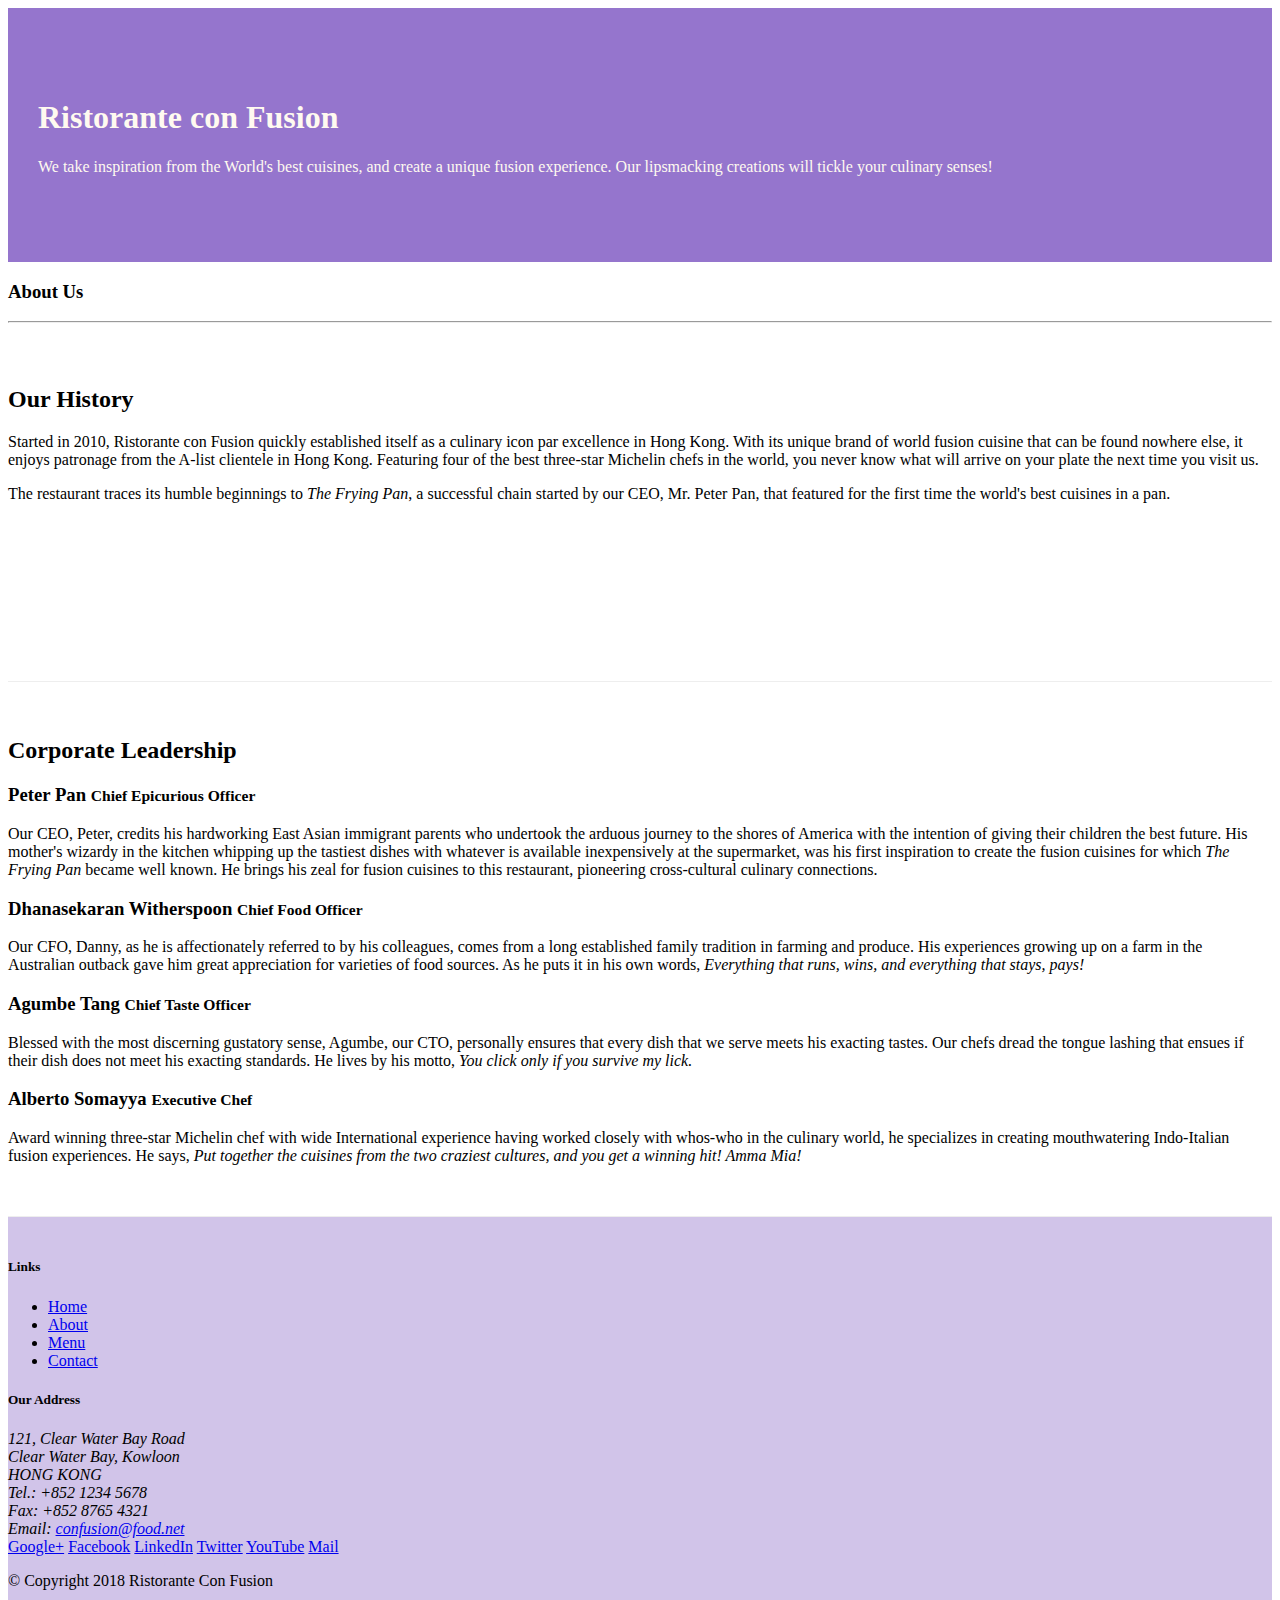
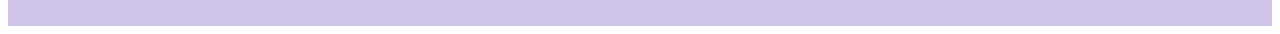
==== aboutus.html @ e60778a4 "Aboutus.html" ====
<!DOCTYPE html>
<html lang="en">

<head>

     <!-- Required meta tags always come first -->
     <meta charset="utf-8">
     <meta name="viewport" content="width=device-width, initial-scale=1, shrink-to-fit=no">
     <meta http-equiv="x-ua-compatible" content="ie=edge">
 
     <!-- Bootstrap CSS -->
     <link rel="stylesheet" href="node_modules/bootstrap/dist/css/bootstrap.min.css">
     <link rel="stylesheet" href="css/styles.css">

    <title>Ristorante Con Fusion: About Us</title>

</head>

<body>

    <header class="jumbotron">
        <div class="container">
            <div class="row row-header">
                <div class="col-12 col-sm-6">
                    <h1>Ristorante con Fusion</h1>
                    <p>We take inspiration from the World's best cuisines, and create a unique fusion experience. Our lipsmacking creations will tickle your culinary senses!</p>
                </div>
                <div class="col-12 col-sm">
                </div>
            </div>
        </div>
    </header>

    <div class="container">
        <div class="row">
            <div>
               <h3>About Us</h3>
               <hr>
            </div>
        </div>

        <div class="row row-content">
            <div class="col-12 col-sm-6">
                <h2>Our History</h2>
                <p>Started in 2010, Ristorante con Fusion quickly established itself as a culinary icon par excellence in Hong Kong. With its unique brand of world fusion cuisine that can be found nowhere else, it enjoys patronage from the A-list clientele in Hong Kong.  Featuring four of the best three-star Michelin chefs in the world, you never know what will arrive on your plate the next time you visit us.</p>
                <p>The restaurant traces its humble beginnings to <em>The Frying Pan</em>, a successful chain started by our CEO, Mr. Peter Pan, that featured for the first time the world's best cuisines in a pan.</p>
            </div>
            <div>
            </div>
        </div>


        <div class="row row-content">
            <div class="col-12 col-sm-12">
                <h2>Corporate Leadership</h2>
                <h3>Peter Pan <small>Chief Epicurious Officer</small></h3>
                <p class="d-none d-sm-block">Our CEO, Peter, credits his hardworking East Asian immigrant parents who undertook the arduous journey to the shores of America with the intention of giving their children the best future. His mother's wizardy in the kitchen whipping up the tastiest dishes with whatever is available inexpensively at the supermarket, was his first inspiration to create the fusion cuisines for which <em>The Frying Pan</em> became well known. He brings his zeal for fusion cuisines to this restaurant, pioneering cross-cultural culinary connections.</p>
                <h3>Dhanasekaran Witherspoon <small>Chief Food Officer</small></h3>
                <p class="d-none d-sm-block">Our CFO, Danny, as he is affectionately referred to by his colleagues, comes from a long established family tradition in farming and produce. His experiences growing up on a farm in the Australian outback gave him great appreciation for varieties of food sources. As he puts it in his own words, <em>Everything that runs, wins, and everything that stays, pays!</em></p>
                <h3>Agumbe Tang <small>Chief Taste Officer</small></h3>
                <p class="d-none d-sm-block">Blessed with the most discerning gustatory sense, Agumbe, our CTO, personally ensures that every dish that we serve meets his exacting tastes. Our chefs dread the tongue lashing that ensues if their dish does not meet his exacting standards. He lives by his motto, <em>You click only if you survive my lick.</em></p>
                <h3>Alberto Somayya <small>Executive Chef</small></h3>
                <p class="d-none d-sm-block">Award winning three-star Michelin chef with wide International experience having worked closely with whos-who in the culinary world, he specializes in creating mouthwatering Indo-Italian fusion experiences. He says, <em>Put together the cuisines from the two craziest cultures, and you get a winning hit! Amma Mia!</em></p>
            </div>
       </div>

    </div>

    <footer class="footer">
        <div class="container">
            <div class="row">             
                <div class="col-4 offset-1 col-sm-2">
                    <h5>Links</h5>
                    <ul class="list-unstyled">
                        <li><a href="#">Home</a></li>
                        <li><a href="#">About</a></li>
                        <li><a href="#">Menu</a></li>
                        <li><a href="#">Contact</a></li>
                    </ul>
                </div>
                <div class="col-7 col-sm-5">
                    <h5>Our Address</h5>
                    <address>
		              121, Clear Water Bay Road<br>
		              Clear Water Bay, Kowloon<br>
		              HONG KONG<br>
		              Tel.: +852 1234 5678<br>
		              Fax: +852 8765 4321<br>
		              Email: <a href="mailto:confusion@food.net">confusion@food.net</a>
		           </address>
                </div>
                <div class="col-12 col-sm-4 align-self-center">
                    <div class="text-center">
                        <a href="http://google.com/+">Google+</a>
                        <a href="http://www.facebook.com/profile.php?id=">Facebook</a>
                        <a href="http://www.linkedin.com/in/">LinkedIn</a>
                        <a href="http://twitter.com/">Twitter</a>
                        <a href="http://youtube.com/">YouTube</a>
                        <a href="mailto:">Mail</a>
                    </div>
                </div>
           </div>
           <div class="row justify-content-center">             
                <div class="col-auto">
                    <p>© Copyright 2018 Ristorante Con Fusion</p>
                </div>
           </div>
        </div>
    </footer>
    
<!-- jQuery first, then Popper.js, then Bootstrap JS. -->
<script src="node_modules/jquery/dist/jquery.slim.min.js"></script>
<script src="node_modules/popper.js/dist/umd/popper.min.js"></script>
<script src="node_modules/bootstrap/dist/js/bootstrap.min.js"></script>

</body>

</html>
---- css/styles.css ----
.row-header {
    margin: 0px auto;
    padding: 0px auto;
}

.row-content {
    margin: 0px auto;
    padding: 35px 0px 35px 0px;
    border-bottom: 1px ridge;
    min-height: 280px;
}

.footer {
    background-color: #d1c4e9;
    margin: 0px auto;
    padding: 20px 0px 20px 0px;
}

.jumbotron {
    padding: 70px 30px 70px 30px;
    margin: 0px auto;
    background: #9575cd;
    color: floralwhite;
}

.address {
    margin: 0px;
    color: #0f0f0f;
    font-size: 80%;
}
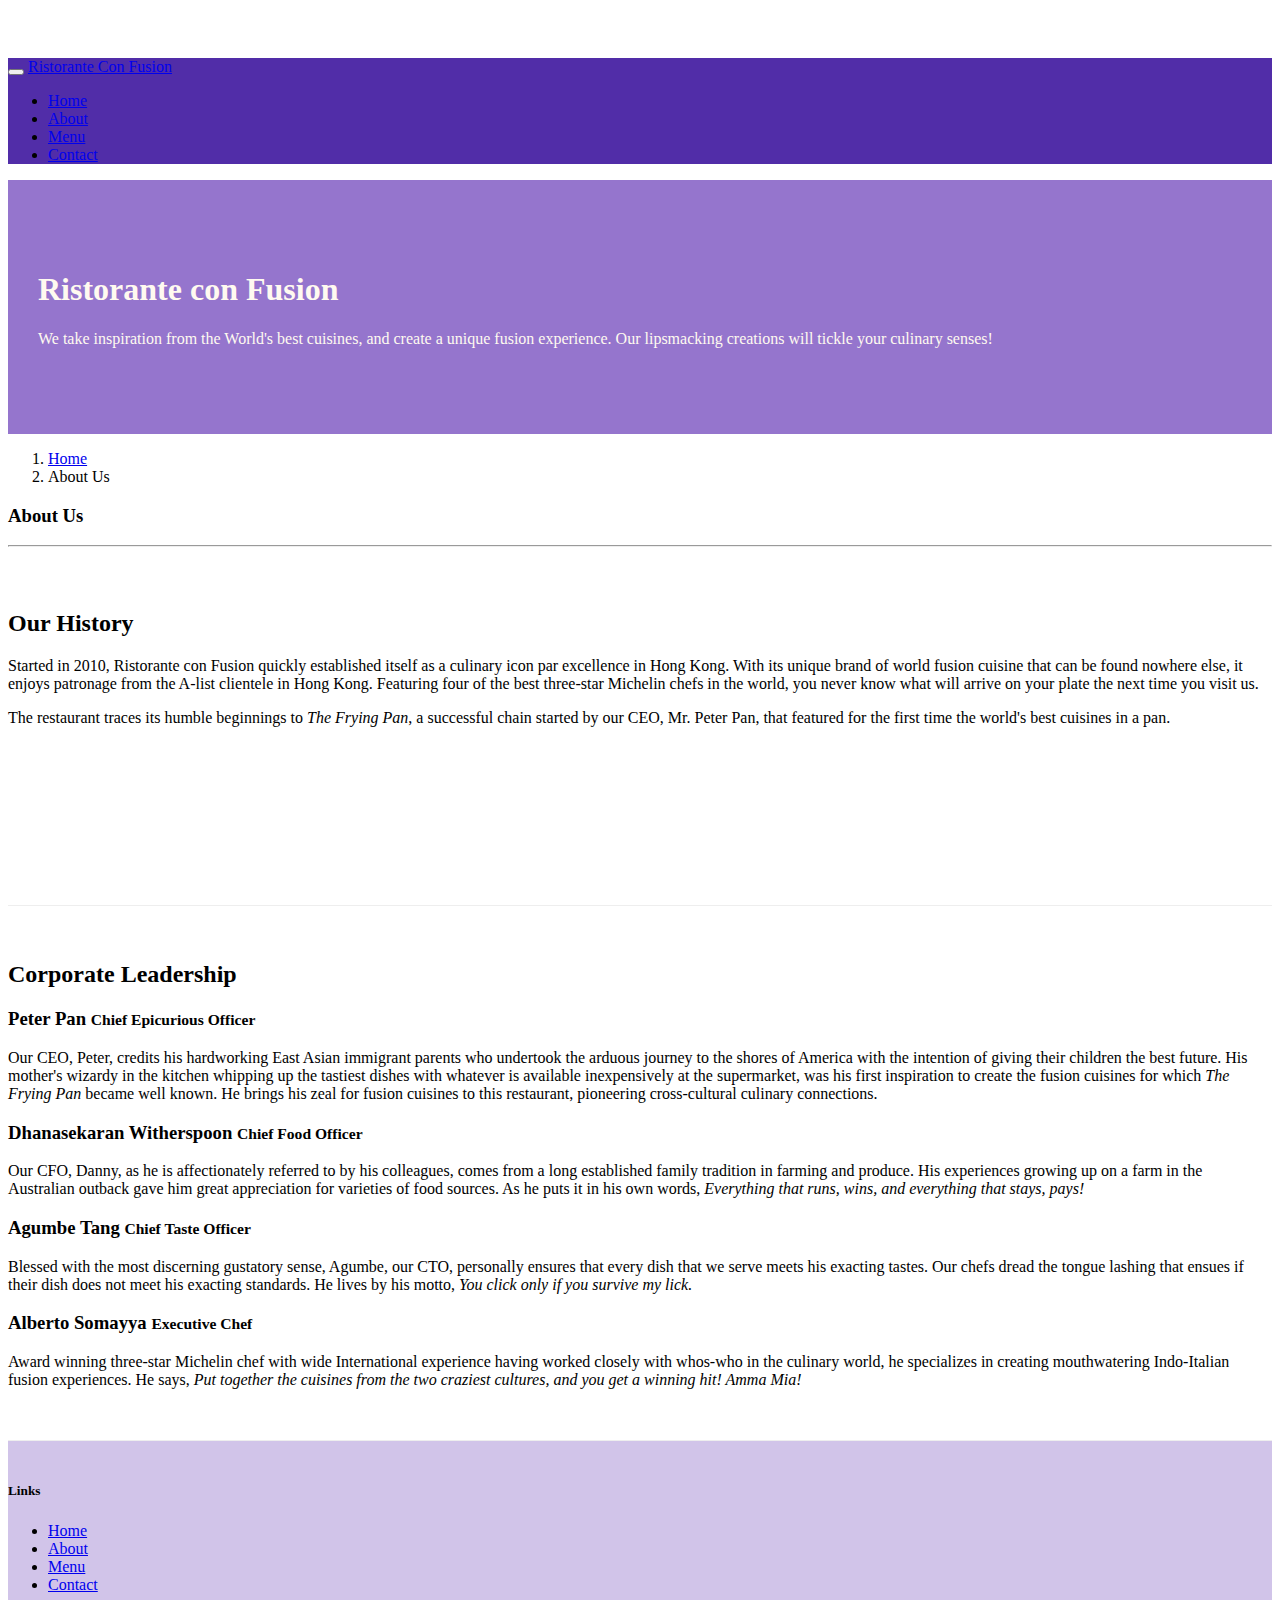
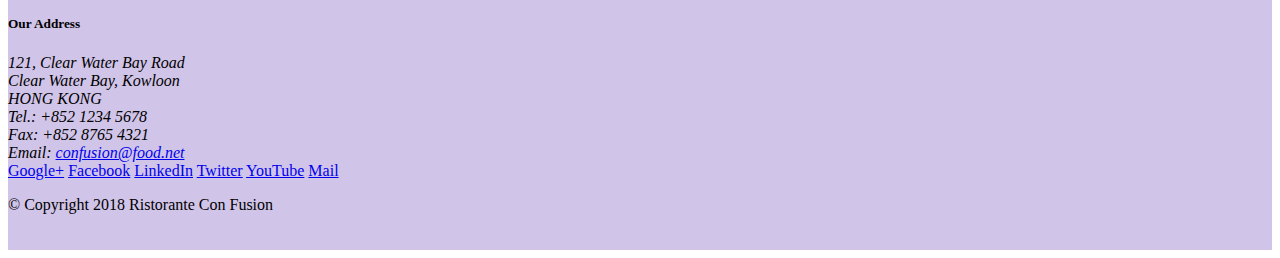
==== commit 557085b1: "Navigation bar and breadcrums" ====
--- a/aboutus.html
+++ b/aboutus.html
@@ -18,6 +18,28 @@
 
 <body>
 
+    <nav class="navbar navbar-dark navbar-expand-sm fixed-top">
+
+        <div class="container">
+
+            <button class="navbar-toggler" type="button" data-toggle="collapse" data-target="#Navbar">
+                <span class="navbar-toggler-icon"></span>
+            </button>
+
+            <a class="navbar-brand mr-auto" href="./index.html">Ristorante Con Fusion</a>
+
+            <div class="collapse navbar-collapse" id="Navbar">
+                <ul class="navbar-nav mr-auto">
+                    <li class="nav-item"><a class="nav-link" href="./index.html">Home</a></li>
+                    <li class="nav-item active"><a class="nav-link" href="#">About</a></li>
+                    <li class="nav-item"><a class="nav-link" href="#">Menu</a></li>
+                    <li class="nav-item"><a class="nav-link" href="#">Contact</a></li>
+                </ul>
+            </div>
+        </div>
+
+    </nav>
+
     <header class="jumbotron">
         <div class="container">
             <div class="row row-header">
@@ -33,7 +55,13 @@
 
     <div class="container">
         <div class="row">
-            <div>
+            <ol class="col-12 breadcrum">
+                <li class="breadcrum-item"><a href="./index.html">Home</a></li>
+                <li class="breadcrum-item active">About Us</li>
+
+            </ol>
+
+            <div class="col-12">
                <h3>About Us</h3>
                <hr>
             </div>
@@ -72,7 +100,7 @@
                 <div class="col-4 offset-1 col-sm-2">
                     <h5>Links</h5>
                     <ul class="list-unstyled">
-                        <li><a href="#">Home</a></li>
+                        <li><a href="./index.html">Home</a></li>
                         <li><a href="#">About</a></li>
                         <li><a href="#">Menu</a></li>
                         <li><a href="#">Contact</a></li>
--- a/css/styles.css
+++ b/css/styles.css
@@ -27,4 +27,12 @@
     margin: 0px;
     color: #0f0f0f;
     font-size: 80%;
+}
+
+body {
+    padding: 50px 0px 0px 0px;
+}
+
+.navbar-dark {
+    background-color: #512da8;
 }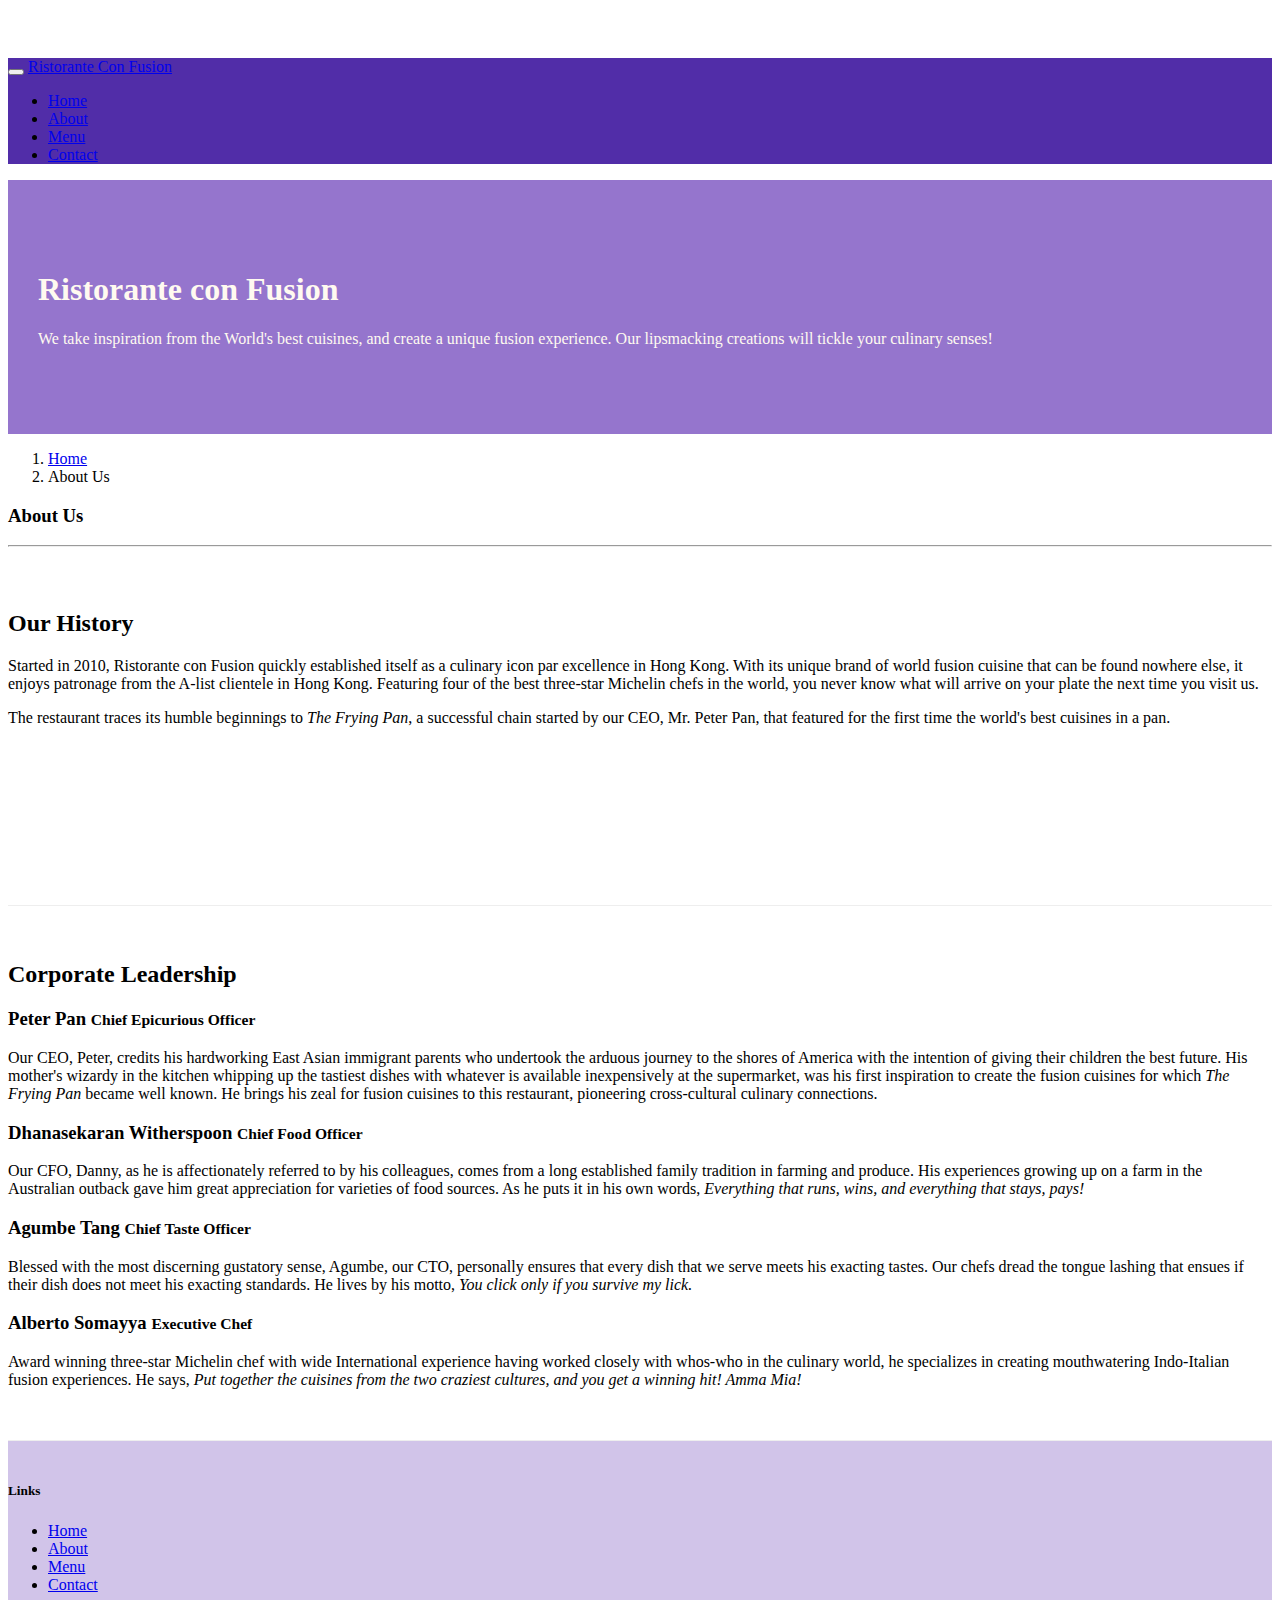
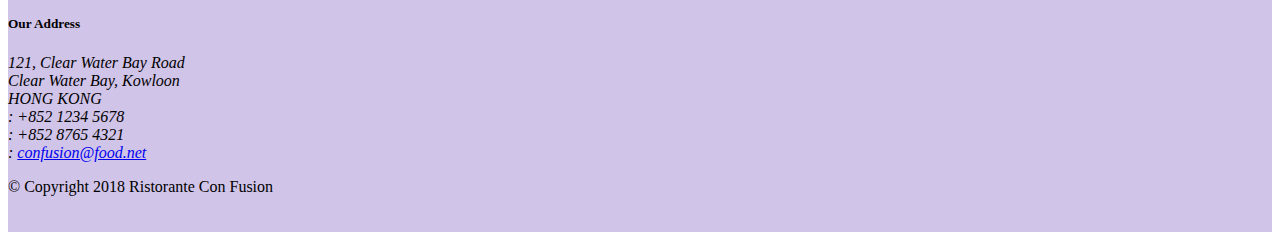
==== commit 09babb76: "Icon fonts" ====
--- a/aboutus.html
+++ b/aboutus.html
@@ -10,6 +10,8 @@
  
      <!-- Bootstrap CSS -->
      <link rel="stylesheet" href="node_modules/bootstrap/dist/css/bootstrap.min.css">
+     <link rel="stylesheet" href="node_modules/font-awesome/css/font-awesome.min.css">
+     <link rel="stylesheet" href="node_modules/bootstrap-social/bootstrap-social.css">
      <link rel="stylesheet" href="css/styles.css">
 
     <title>Ristorante Con Fusion: About Us</title>
@@ -30,10 +32,10 @@
 
             <div class="collapse navbar-collapse" id="Navbar">
                 <ul class="navbar-nav mr-auto">
-                    <li class="nav-item"><a class="nav-link" href="./index.html">Home</a></li>
-                    <li class="nav-item active"><a class="nav-link" href="#">About</a></li>
-                    <li class="nav-item"><a class="nav-link" href="#">Menu</a></li>
-                    <li class="nav-item"><a class="nav-link" href="#">Contact</a></li>
+                    <li class="nav-item"><a class="nav-link" href="./index.html"><span class="fa fa-home fa-lg"></span> Home</a></li>
+                    <li class="nav-item active"><a class="nav-link" href="#"><span class="fa fa-info fa-lg"></span> About</a></li>
+                    <li class="nav-item"><a class="nav-link" href="#"><span class="fa fa-list fa-lg"></span> Menu</a></li>
+                    <li class="nav-item"><a class="nav-link" href="#"><span class="fa fa-address-card fa-lg"></span> Contact</a></li>
                 </ul>
             </div>
         </div>
@@ -55,10 +57,9 @@
 
     <div class="container">
         <div class="row">
-            <ol class="col-12 breadcrum">
-                <li class="breadcrum-item"><a href="./index.html">Home</a></li>
-                <li class="breadcrum-item active">About Us</li>
-
+            <ol class="col-12 breadcrumb">
+                <li class="breadcrumb-item"><a href="./index.html">Home</a></li>
+                <li class="breadcrumb-item active">About Us</li>
             </ol>
 
             <div class="col-12">
@@ -112,19 +113,19 @@
 		              121, Clear Water Bay Road<br>
 		              Clear Water Bay, Kowloon<br>
 		              HONG KONG<br>
-		              Tel.: +852 1234 5678<br>
-		              Fax: +852 8765 4321<br>
-		              Email: <a href="mailto:confusion@food.net">confusion@food.net</a>
+		              <i class="fa fa-phone fa-lg"></i>: +852 1234 5678<br>
+		              <i class="fa fa-fax fa-lg"></i>: +852 8765 4321<br>
+		              <i class="fa fa-envelope fa-lg"></i>: <a href="mailto:confusion@food.net">confusion@food.net</a>
 		           </address>
                 </div>
                 <div class="col-12 col-sm-4 align-self-center">
                     <div class="text-center">
-                        <a href="http://google.com/+">Google+</a>
-                        <a href="http://www.facebook.com/profile.php?id=">Facebook</a>
-                        <a href="http://www.linkedin.com/in/">LinkedIn</a>
-                        <a href="http://twitter.com/">Twitter</a>
-                        <a href="http://youtube.com/">YouTube</a>
-                        <a href="mailto:">Mail</a>
+                        <a class="btn btn-social-icon btn-google" href="http://google.com/+"><i class="fa fa-google-plus fa-lg"></i></a>
+                        <a class="btn btn-social-icon btn-facebook" href="http://www.facebook.com/profile.php?id="><i class="fa fa-facebook fa-lg"></i></a>
+                        <a class="btn btn-social-icon btn-linkedin" href="http://www.linkedin.com/in/"><i class="fa fa-linkedin fa-lg"></i></a>
+                        <a class="btn btn-social-icon btn-twitter" href="http://twitter.com/"><i class="fa fa-twitter fa-lg"></i></a>
+                        <a class="btn btn-social-icon btn-youtube" href="http://youtube.com/"><i class="fa fa-youtube fa-lg"></i></a>
+                        <a class="btn btn-social-icon" href="mailto:"><i class="fa fa-envelope-o fa-lg"></i></a>
                     </div>
                 </div>
            </div>
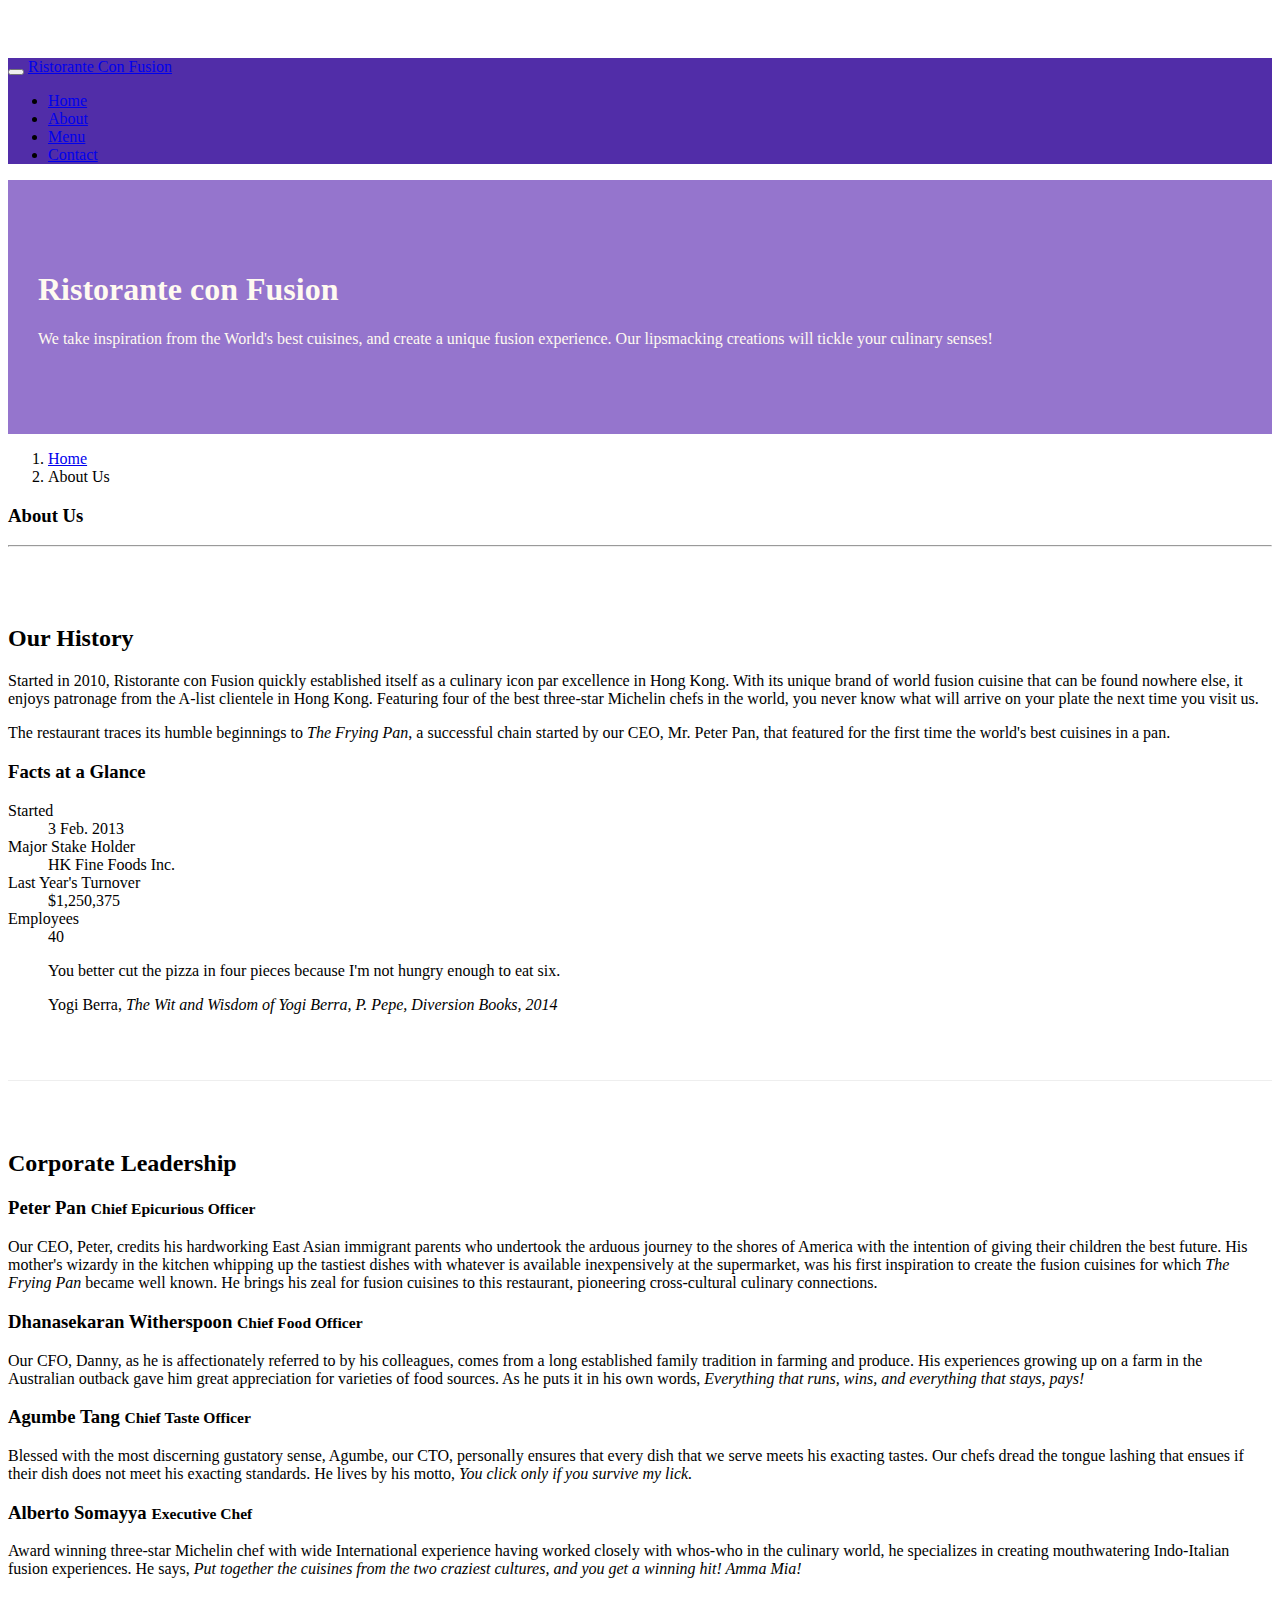
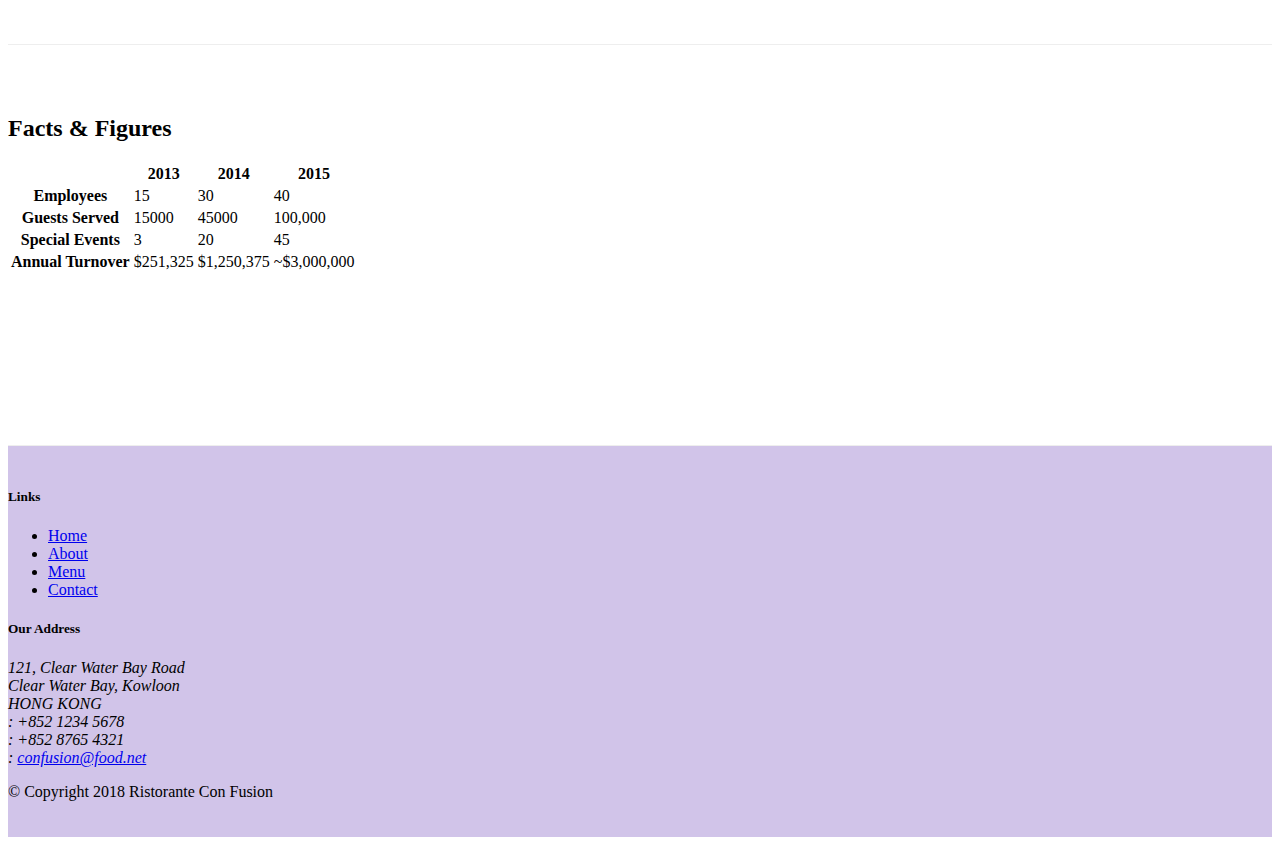
==== commit 43d06a5b: "tables and cards" ====
--- a/aboutus.html
+++ b/aboutus.html
@@ -35,7 +35,7 @@
                     <li class="nav-item"><a class="nav-link" href="./index.html"><span class="fa fa-home fa-lg"></span> Home</a></li>
                     <li class="nav-item active"><a class="nav-link" href="#"><span class="fa fa-info fa-lg"></span> About</a></li>
                     <li class="nav-item"><a class="nav-link" href="#"><span class="fa fa-list fa-lg"></span> Menu</a></li>
-                    <li class="nav-item"><a class="nav-link" href="#"><span class="fa fa-address-card fa-lg"></span> Contact</a></li>
+                    <li class="nav-item"><a class="nav-link" href="./contactus.html"><span class="fa fa-address-card fa-lg"></span> Contact</a></li>
                 </ul>
             </div>
         </div>
@@ -74,7 +74,34 @@
                 <p>Started in 2010, Ristorante con Fusion quickly established itself as a culinary icon par excellence in Hong Kong. With its unique brand of world fusion cuisine that can be found nowhere else, it enjoys patronage from the A-list clientele in Hong Kong.  Featuring four of the best three-star Michelin chefs in the world, you never know what will arrive on your plate the next time you visit us.</p>
                 <p>The restaurant traces its humble beginnings to <em>The Frying Pan</em>, a successful chain started by our CEO, Mr. Peter Pan, that featured for the first time the world's best cuisines in a pan.</p>
             </div>
-            <div>
+            <div class="col-sm">
+                <div class="card">
+                    <h3 class="card-header bg-primary text-white">Facts at a Glance</h3>
+                    <div class="card-body">
+                        <dl class="row">
+                            <dt class="col-6">Started</dt>
+                            <dd class="col-6">3 Feb. 2013</dd>
+                            <dt class="col-6">Major Stake Holder</dt>
+                            <dd class="col-6">HK Fine Foods Inc.</dd>
+                            <dt class="col-6">Last Year's Turnover</dt>
+                            <dd class="col-6">$1,250,375</dd>
+                            <dt class="col-6">Employees</dt>
+                            <dd class="col-6">40</dd>
+                        </dl>
+                    </div>
+                </div>
+            </div>
+            <div class="col-12">
+                <div class="card card-body bg-light">
+                    <blockquote class="blockquote">
+                        <p class="mb-0">You better cut the pizza in four pieces because
+                            I'm not hungry enough to eat six.</p>
+                        <footer class="blockquote-footer">Yogi Berra,
+                            <cite title="Source Title">The Wit and Wisdom of Yogi Berra,
+                            P. Pepe, Diversion Books, 2014</cite>
+                        </footer>
+                    </blockquote>
+                </div>
             </div>
         </div>
 
@@ -93,6 +120,53 @@
             </div>
        </div>
 
+
+       <div class="row row-content">
+            <div class="col-12 col-sm-9">
+                <h2>Facts &amp; Figures</h2>
+                <div class="table-responsive">
+                    <table class="table table-striped">
+                        <thead class="thead-dark">
+                            <tr>
+                                <th>&nbsp;</th>
+                                <th>2013</th>
+                                <th>2014</th>
+                                <th>2015</th>
+                            </tr>
+                        </thead>
+                        <tbody>
+                            <tr>
+                                <th>Employees</th>
+                                <td>15</td>
+                                <td>30</td>
+                                <td>40</td>
+                            </tr>
+                            <tr>
+                                <th>Guests Served</th>
+                                <td>15000</td>
+                                <td>45000</td>
+                                <td>100,000</td>
+                            </tr>
+                            <tr>
+                                <th>Special Events</th>
+                                <td>3</td>
+                                <td>20</td>
+                                <td>45</td>
+                            </tr>
+                            <tr>
+                                <th>Annual Turnover</th>
+                                <td>$251,325</td>
+                                <td>$1,250,375</td>
+                                <td>~$3,000,000</td>
+                            </tr>
+                        </tbody>
+                    </table>
+                </div>
+            </div>
+            <div class="col-12 col-sm-3">
+            </div>
+       </div>
+
     </div>
 
     <footer class="footer">
@@ -104,7 +178,7 @@
                         <li><a href="./index.html">Home</a></li>
                         <li><a href="#">About</a></li>
                         <li><a href="#">Menu</a></li>
-                        <li><a href="#">Contact</a></li>
+                        <li><a href="./contactus.html">Contact</a></li>
                     </ul>
                 </div>
                 <div class="col-7 col-sm-5">
--- a/css/styles.css
+++ b/css/styles.css
@@ -5,9 +5,9 @@
 
 .row-content {
     margin: 0px auto;
-    padding: 35px 0px 35px 0px;
+    padding: 50px 0px 50px 0px;
     border-bottom: 1px ridge;
-    min-height: 280px;
+    min-height: 300px;
 }
 
 .footer {
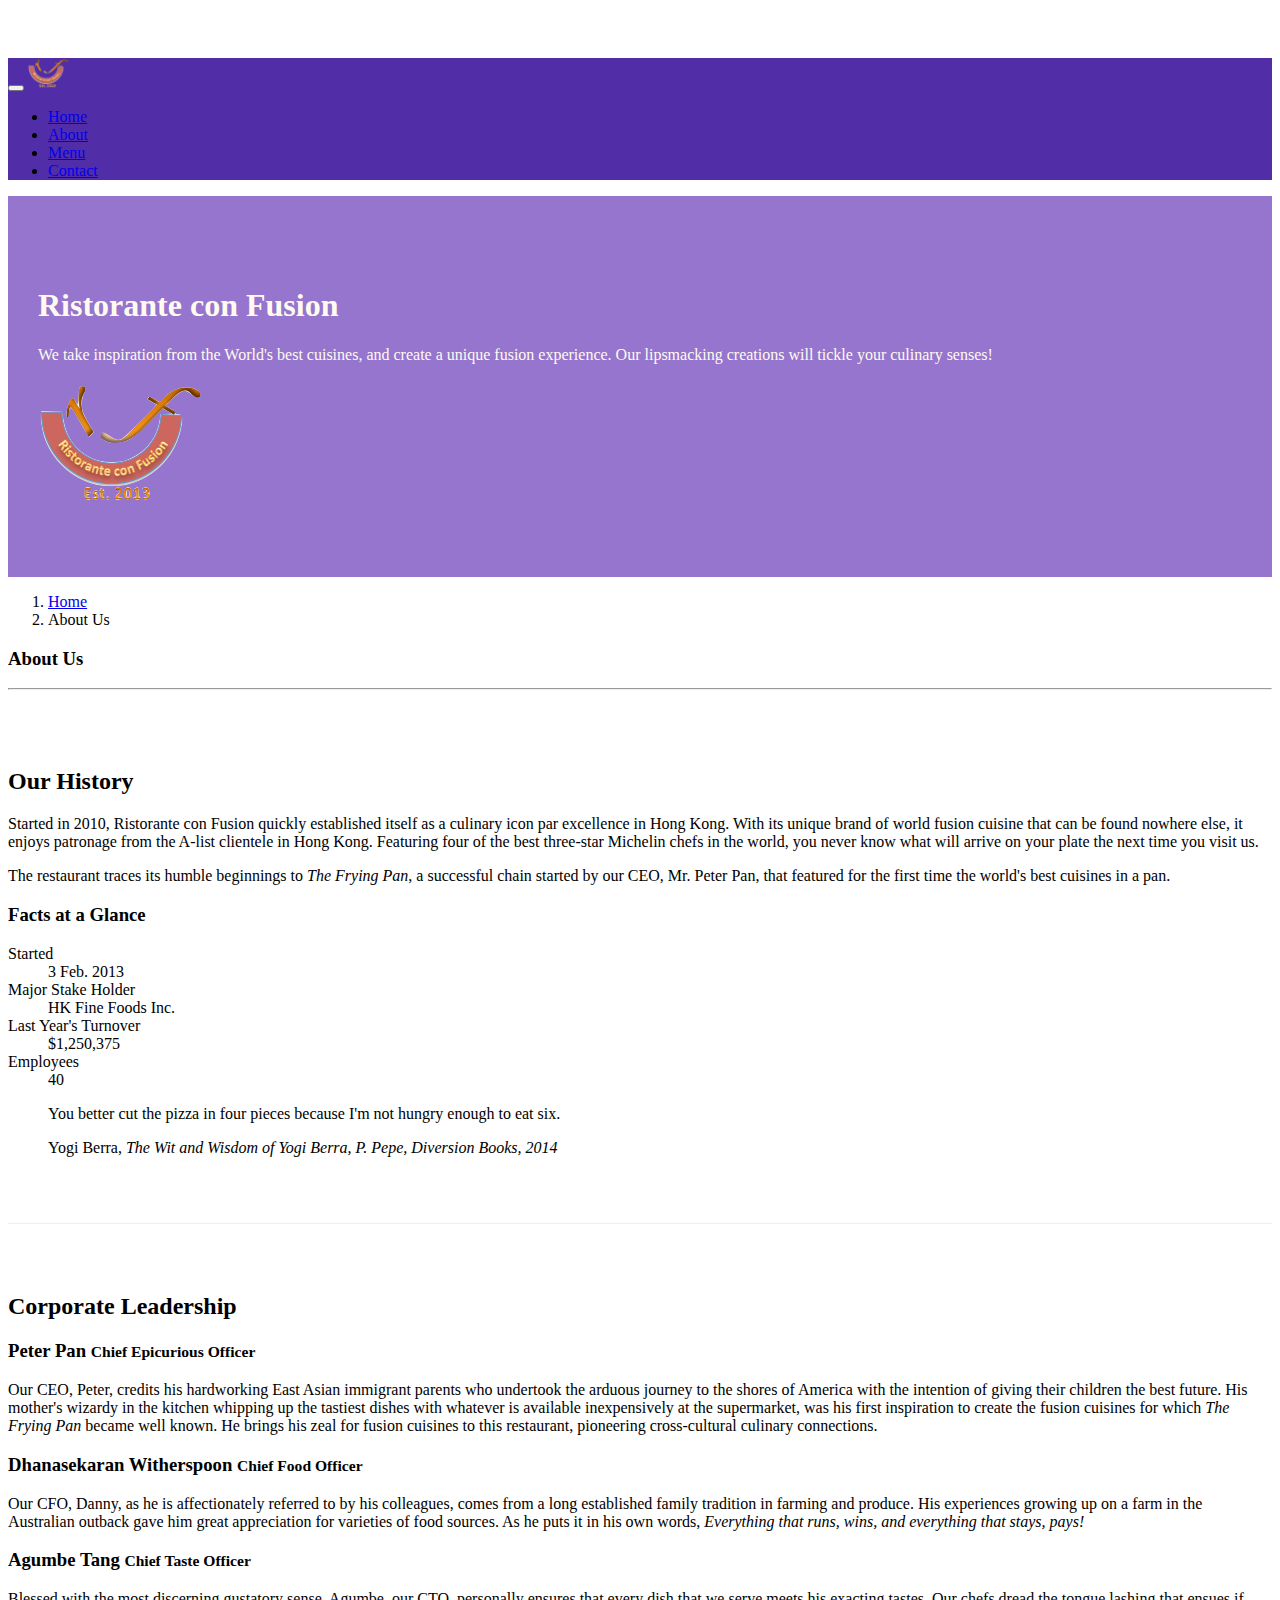
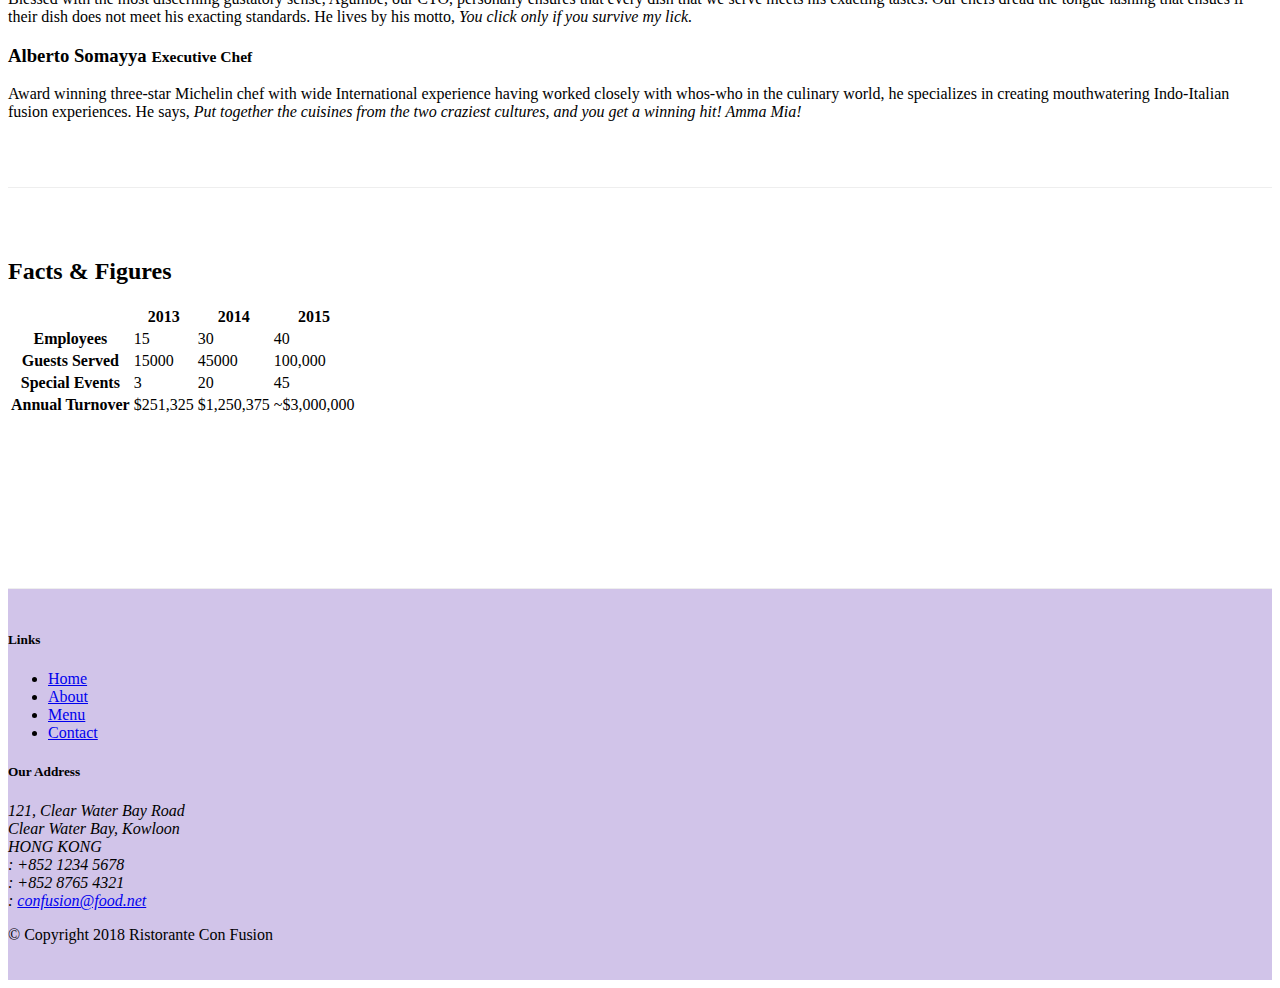
==== commit 23166c37: "images and media" ====
--- a/aboutus.html
+++ b/aboutus.html
@@ -28,7 +28,7 @@
                 <span class="navbar-toggler-icon"></span>
             </button>
 
-            <a class="navbar-brand mr-auto" href="./index.html">Ristorante Con Fusion</a>
+            <a class="navbar-brand mr-auto" href="./index.html"><img src="img/logo.png" height="30" width="41"></a>
 
             <div class="collapse navbar-collapse" id="Navbar">
                 <ul class="navbar-nav mr-auto">
@@ -49,7 +49,8 @@
                     <h1>Ristorante con Fusion</h1>
                     <p>We take inspiration from the World's best cuisines, and create a unique fusion experience. Our lipsmacking creations will tickle your culinary senses!</p>
                 </div>
-                <div class="col-12 col-sm">
+                <div class="col-12 col-sm align-self-center">
+                    <img src="img/logo.png" class="img-fluid">
                 </div>
             </div>
         </div>
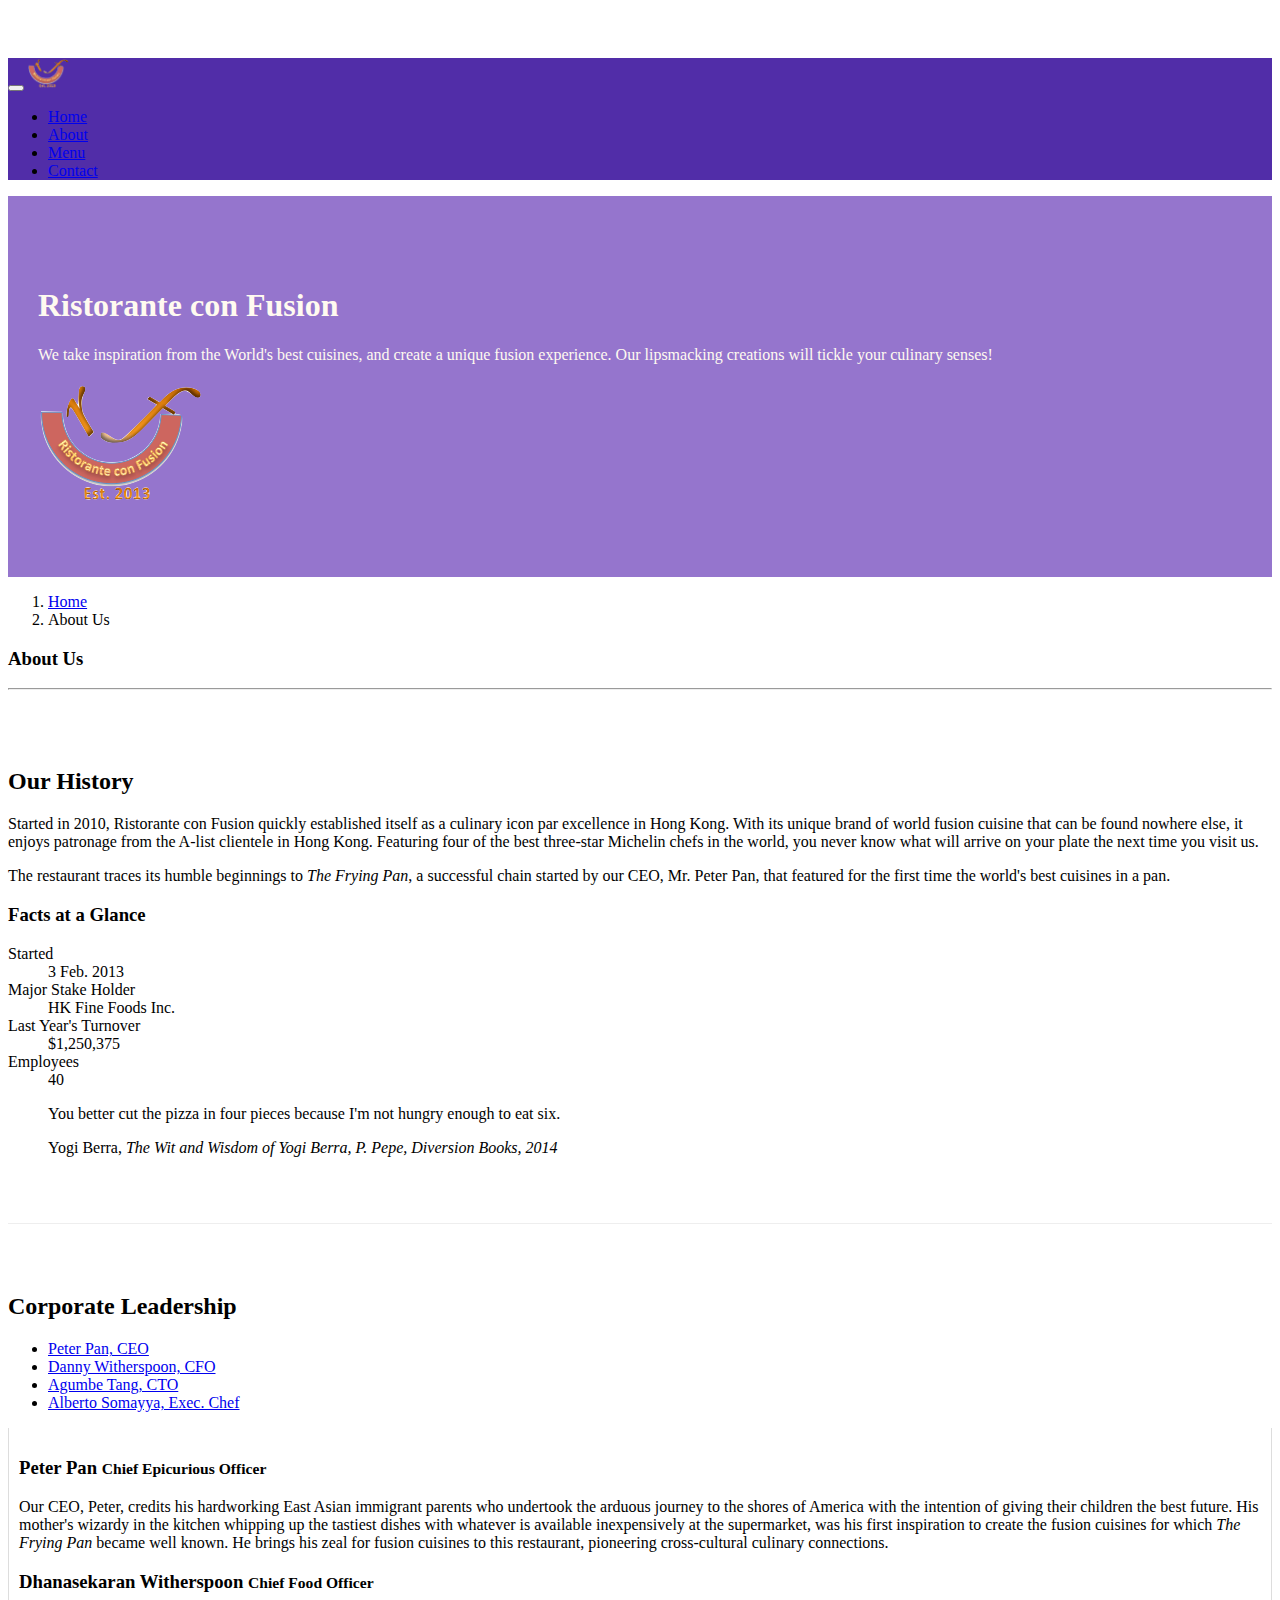
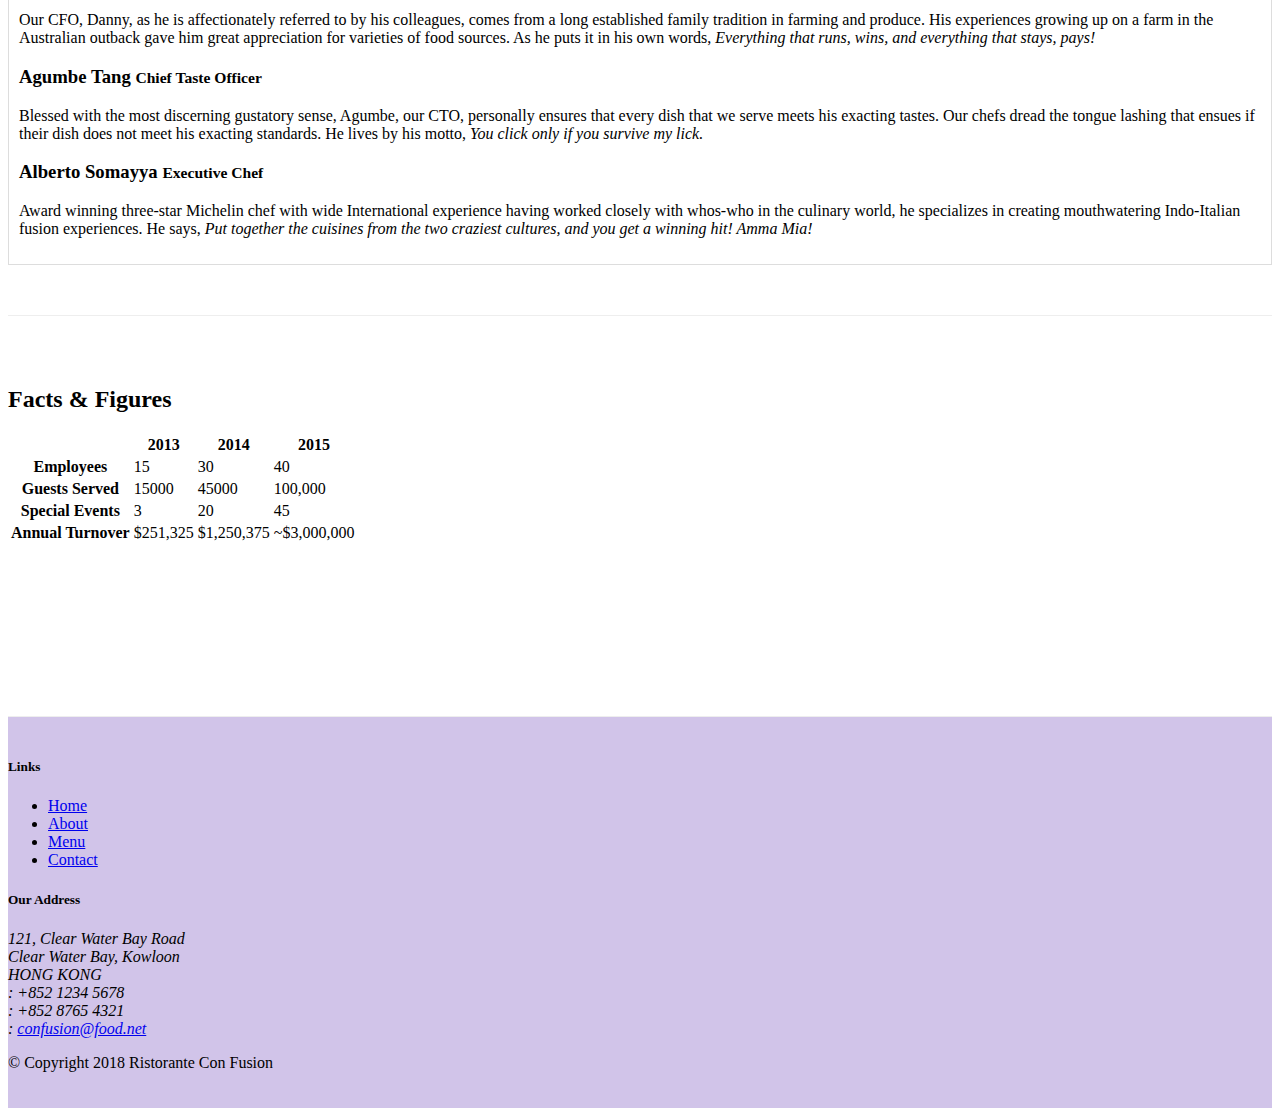
==== commit 7ca2c5c4: "tabs" ====
--- a/aboutus.html
+++ b/aboutus.html
@@ -110,14 +110,49 @@
         <div class="row row-content">
             <div class="col-12 col-sm-12">
                 <h2>Corporate Leadership</h2>
-                <h3>Peter Pan <small>Chief Epicurious Officer</small></h3>
-                <p class="d-none d-sm-block">Our CEO, Peter, credits his hardworking East Asian immigrant parents who undertook the arduous journey to the shores of America with the intention of giving their children the best future. His mother's wizardy in the kitchen whipping up the tastiest dishes with whatever is available inexpensively at the supermarket, was his first inspiration to create the fusion cuisines for which <em>The Frying Pan</em> became well known. He brings his zeal for fusion cuisines to this restaurant, pioneering cross-cultural culinary connections.</p>
-                <h3>Dhanasekaran Witherspoon <small>Chief Food Officer</small></h3>
-                <p class="d-none d-sm-block">Our CFO, Danny, as he is affectionately referred to by his colleagues, comes from a long established family tradition in farming and produce. His experiences growing up on a farm in the Australian outback gave him great appreciation for varieties of food sources. As he puts it in his own words, <em>Everything that runs, wins, and everything that stays, pays!</em></p>
-                <h3>Agumbe Tang <small>Chief Taste Officer</small></h3>
-                <p class="d-none d-sm-block">Blessed with the most discerning gustatory sense, Agumbe, our CTO, personally ensures that every dish that we serve meets his exacting tastes. Our chefs dread the tongue lashing that ensues if their dish does not meet his exacting standards. He lives by his motto, <em>You click only if you survive my lick.</em></p>
-                <h3>Alberto Somayya <small>Executive Chef</small></h3>
-                <p class="d-none d-sm-block">Award winning three-star Michelin chef with wide International experience having worked closely with whos-who in the culinary world, he specializes in creating mouthwatering Indo-Italian fusion experiences. He says, <em>Put together the cuisines from the two craziest cultures, and you get a winning hit! Amma Mia!</em></p>
+
+                <ul class="nav nav-tabs">
+                    <li class="nav-item">
+                      <a class="nav-link active" href="#peter"
+                        role="tab" data-toggle="tab">Peter Pan, CEO</a>
+                    </li>
+                    <li class="nav-item">
+                      <a class="nav-link" href="#danny" role="tab"
+                        data-toggle="tab">Danny Witherspoon, CFO</a>
+                    </li>
+                    <li class="nav-item">
+                      <a class="nav-link" href="#agumbe"role="tab"
+                        data-toggle="tab">Agumbe Tang, CTO</a>
+                    </li>
+                    <li class="nav-item">
+                      <a class="nav-link" href="#alberto" role="tab"
+                        data-toggle="tab">Alberto Somayya, Exec. Chef</a>
+                    </li>
+                </ul>
+
+                <div class="tab-content">
+
+                    <div role="tabpanel" class="tab-pane fade show active" id="peter">
+                      <h3>Peter Pan <small>Chief Epicurious Officer</small></h3>
+                      <p class="d-none d-sm-block">Our CEO, Peter, credits his hardworking East Asian immigrant parents who undertook the arduous journey to the shores of America with the intention of giving their children the best future. His mother's wizardy in the kitchen whipping up the tastiest dishes with whatever is available inexpensively at the supermarket, was his first inspiration to create the fusion cuisines for which <em>The Frying Pan</em> became well known. He brings his zeal for fusion cuisines to this restaurant, pioneering cross-cultural culinary connections.</p>
+                    </div>
+
+                    <div role="tabpanel" class="tab-pane fade" id="danny">
+                       <h3>Dhanasekaran Witherspoon <small>Chief Food Officer</small></h3>
+                       <p class="d-none d-sm-block">Our CFO, Danny, as he is affectionately referred to by his colleagues, comes from a long established family tradition in farming and produce. His experiences growing up on a farm in the Australian outback gave him great appreciation for varieties of food sources. As he puts it in his own words, <em>Everything that runs, wins, and everything that stays, pays!</em></p>
+                    </div>
+
+                    <div role="tabpanel" class="tab-pane fade" id="agumbe">
+                       <h3>Agumbe Tang <small>Chief Taste Officer</small></h3>
+                       <p class="d-none d-sm-block">Blessed with the most discerning gustatory sense, Agumbe, our CTO, personally ensures that every dish that we serve meets his exacting tastes. Our chefs dread the tongue lashing that ensues if their dish does not meet his exacting standards. He lives by his motto, <em>You click only if you survive my lick.</em></p>
+                    </div>
+
+                    <div role="tabpanel" class="tab-pane fade" id="alberto">
+                       <h3>Alberto Somayya <small>Executive Chef</small></h3>
+                       <p class="d-none d-sm-block">Award winning three-star Michelin chef with wide International experience having worked closely with whos-who in the culinary world, he specializes in creating mouthwatering Indo-Italian fusion experiences. He says, <em>Put together the cuisines from the two craziest cultures, and you get a winning hit! Amma Mia!</em></p>
+                    </div>
+                   
+                </div>
             </div>
        </div>
 
--- a/css/styles.css
+++ b/css/styles.css
@@ -35,4 +35,15 @@
 
 .navbar-dark {
     background-color: #512da8;
+}
+
+input[type="radio"]{
+    margin: 0 0px 0 10px;
+  }
+
+.tab-content {
+    border-left: 1px solid #ddd;
+    border-right: 1px solid #ddd;
+    border-bottom: 1px solid #ddd;
+    padding: 10px;
 }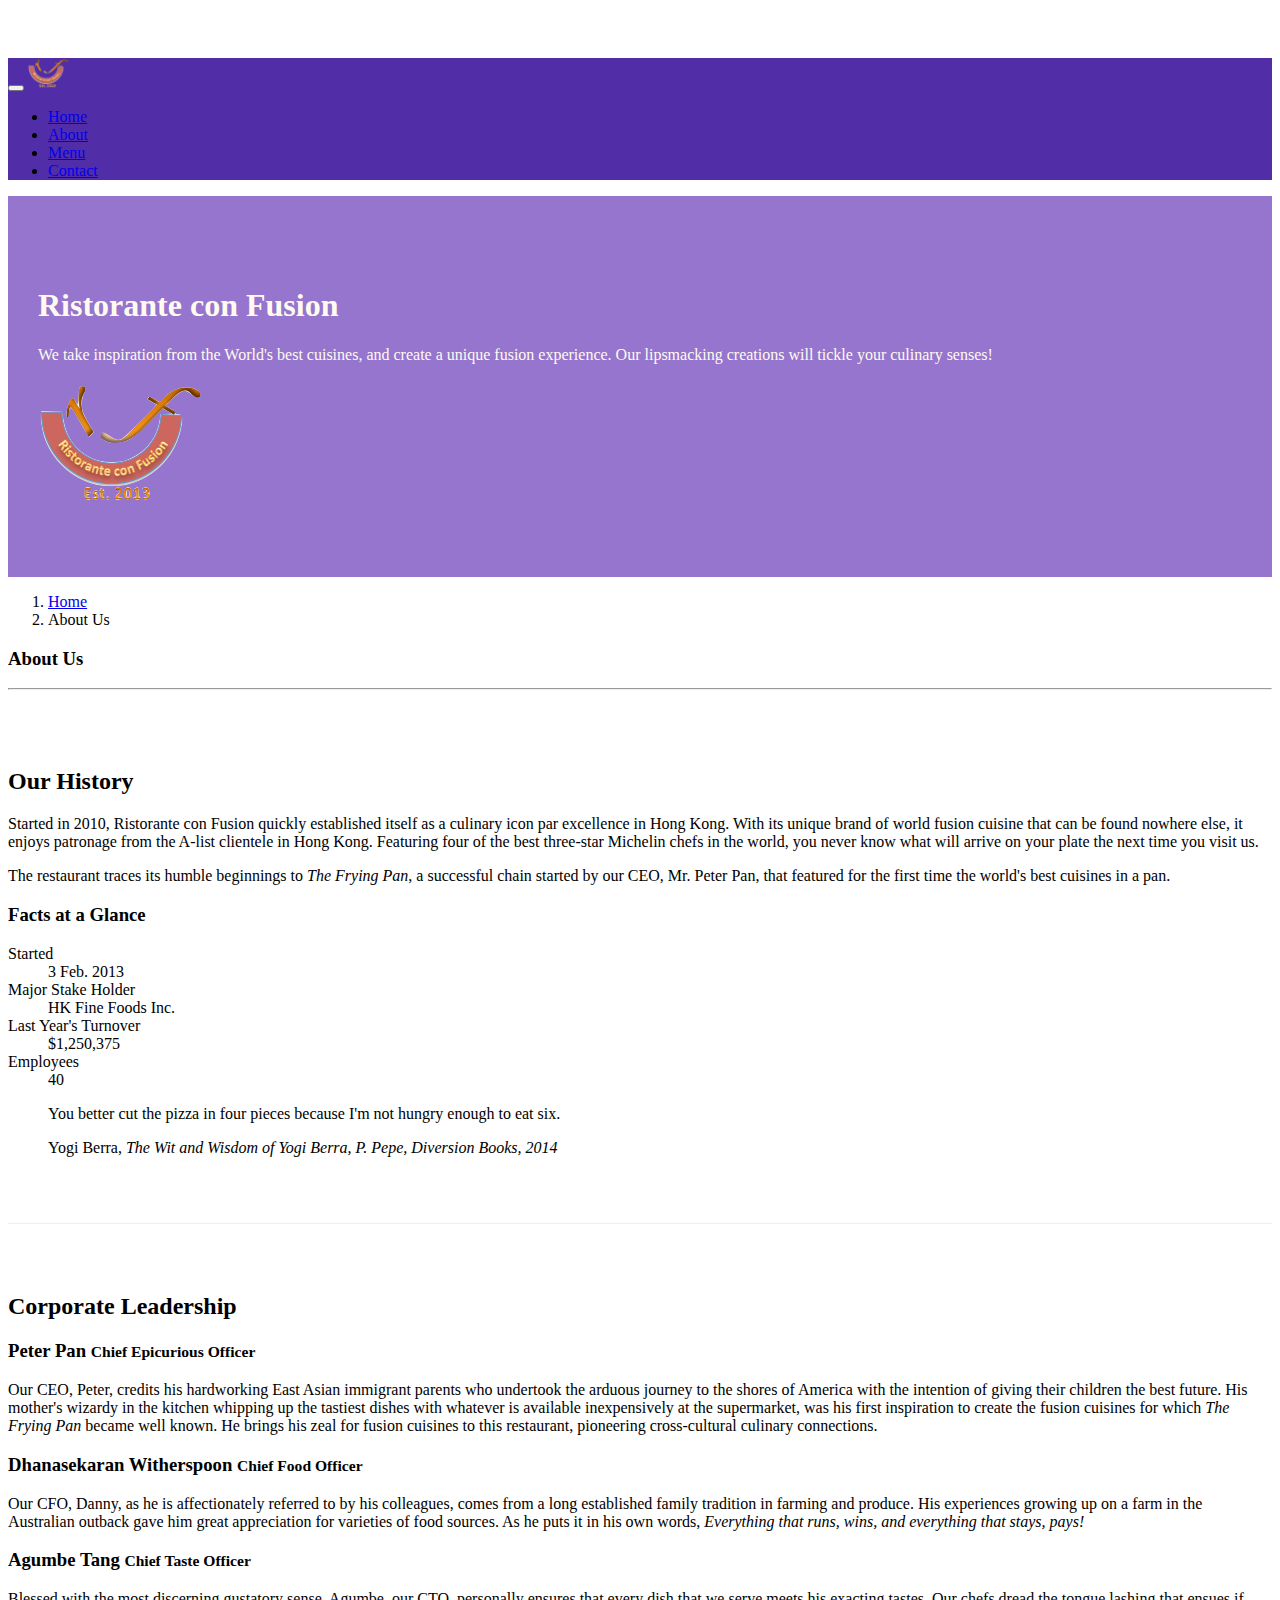
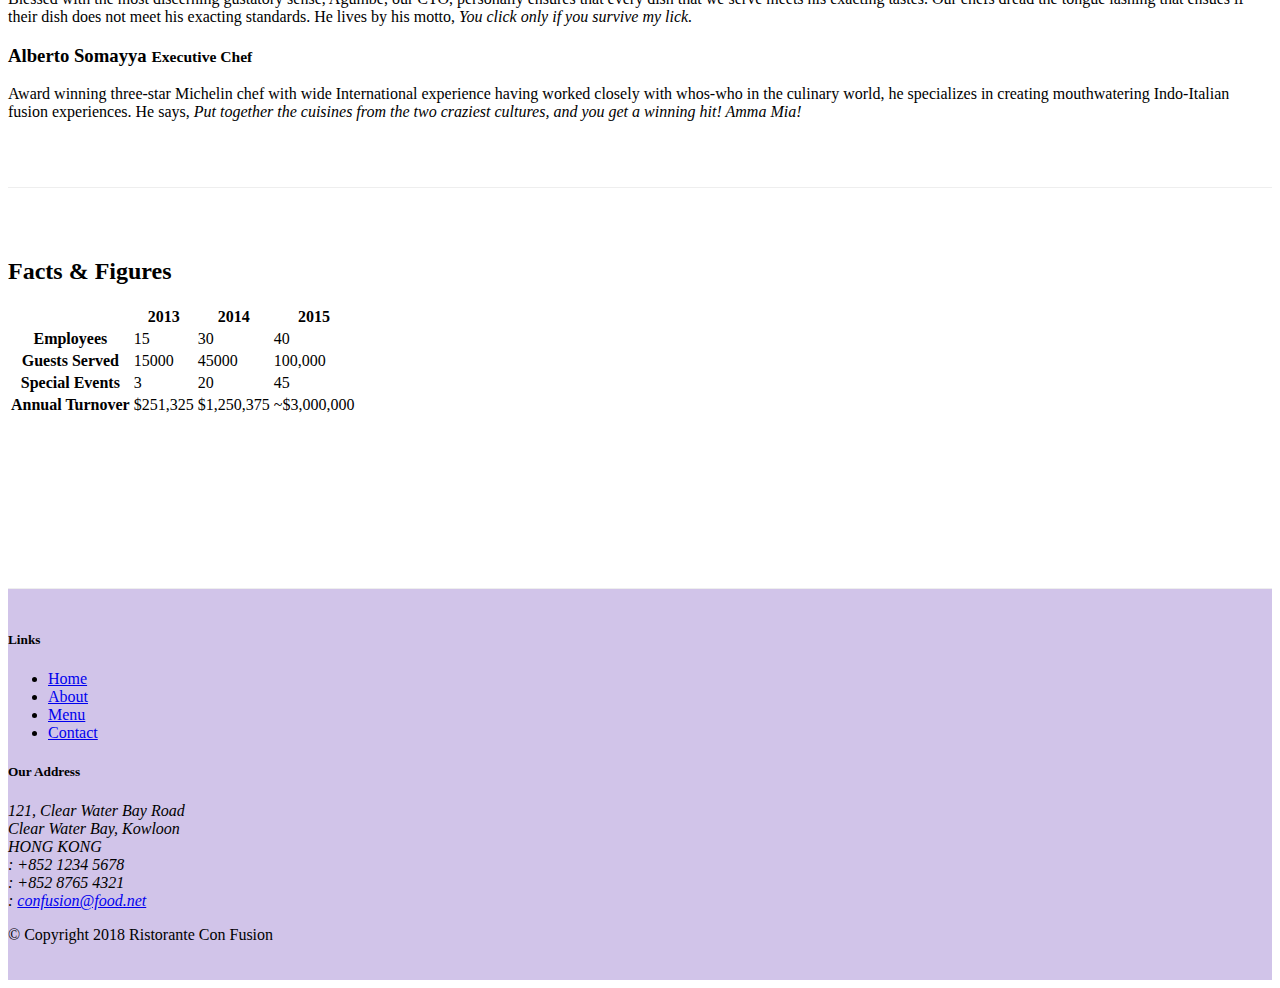
==== commit 9a43f9af: "tooltips and modals" ====
--- a/aboutus.html
+++ b/aboutus.html
@@ -111,7 +111,79 @@
             <div class="col-12 col-sm-12">
                 <h2>Corporate Leadership</h2>
 
-                <ul class="nav nav-tabs">
+                <div id="accordion">
+
+                    <div class="card">
+                        <div class="card-header" role="tab" id="peterhead">
+                          <h3 class="mb-0">
+                            <a data-toggle="collapse" data-target="#peter">
+                            Peter Pan <small>Chief Epicurious Officer</small>
+                            </a>
+                          </h3>
+                        </div>
+                        <div class="collapse show" id="peter" data-parent="#accordion">
+                            <div class="card-body">
+                                <p class="d-none d-sm-block">Our CEO, Peter, credits his hardworking East Asian immigrant parents who undertook the arduous journey to the shores of America with the intention of giving their children the best future. His mother's wizardy in the kitchen whipping up the tastiest dishes with whatever is available inexpensively at the supermarket, was his first inspiration to create the fusion cuisines for which <em>The Frying Pan</em> became well known. He brings his zeal for fusion cuisines to this restaurant, pioneering cross-cultural culinary connections.</p>
+                            </div>
+                        </div>
+                    </div>
+
+                    <div class="card">
+                        <div class="card-header" role="tab" id="dannyhead">
+                          <h3 class="mb-0">
+                            <a class="collapsed" data-toggle="collapse" data-target="#danny">
+                                Dhanasekaran Witherspoon <small>Chief Food Officer</small>
+                            </a>
+                          </h3>
+                        </div>
+                        <div class="collapse" id="danny" data-parent="#accordion">
+                           <div class="card-body">
+                            <p class="d-none d-sm-block">Our CFO, Danny, as he is affectionately referred to by his colleagues, comes from a long established family tradition in farming and produce. His experiences growing up on a farm in the Australian outback gave him great appreciation for varieties of food sources. As he puts it in his own words, <em>Everything that runs, wins, and everything that stays, pays!</em></p>
+                           </div>
+                        </div>
+                    </div>    
+
+
+                    <div class="card">
+                        <div class="card-header" role="tab" id="agumbehead">
+                            <h3 class="mb-0">
+                                <a class="collapsed" data-toggle="collapse" data-target="#agumbe">
+                                Agumbe Tang <small>Chief Taste Officer</small>
+                                </a>
+                            </h3>
+                        </div>
+                        <div class="collapse" id="agumbe" data-parent="#accordion">
+                            <div class="card-body">
+                                <p class="d-none d-sm-block">Blessed with the most discerning gustatory sense, Agumbe, our CTO, personally ensures that every dish that we serve meets his exacting tastes. Our chefs dread the tongue lashing that ensues if their dish does not meet his exacting standards. He lives by his motto, <em>You click only if you survive my lick.</em></p>
+                            </div>
+                        </div>
+                    </div>
+    
+    
+                    <div class="card">
+                        <div class="card-header" role="tab" id="albertohead">
+                           <h3 class="mb-0">
+                               <a class="collapsed" data-toggle="collapse" data-target="#alberto">
+                                Alberto Somayya <small>Executive Chef</small>
+                               </a>
+                            </h3>
+                        </div>
+                        <div class="collapse" id="alberto" data-parent="#accordion">
+                           <div class="card-body">
+                            <p class="d-none d-sm-block">Award winning three-star Michelin chef with wide International experience having worked closely with whos-who in the culinary world, he specializes in creating mouthwatering Indo-Italian fusion experiences. He says, <em>Put together the cuisines from the two craziest cultures, and you get a winning hit! Amma Mia!</em></p>
+                           </div>
+                        </div>
+                    </div>
+                </div>
+            </div>
+        </div>
+
+
+
+
+     <!-- The use of tabbed navigation -->
+
+               <!--  <ul class="nav nav-tabs">
                     <li class="nav-item">
                       <a class="nav-link active" href="#peter"
                         role="tab" data-toggle="tab">Peter Pan, CEO</a>
@@ -152,7 +224,9 @@
                        <p class="d-none d-sm-block">Award winning three-star Michelin chef with wide International experience having worked closely with whos-who in the culinary world, he specializes in creating mouthwatering Indo-Italian fusion experiences. He says, <em>Put together the cuisines from the two craziest cultures, and you get a winning hit! Amma Mia!</em></p>
                     </div>
                    
-                </div>
+                </div> -->
+
+
             </div>
        </div>
 
